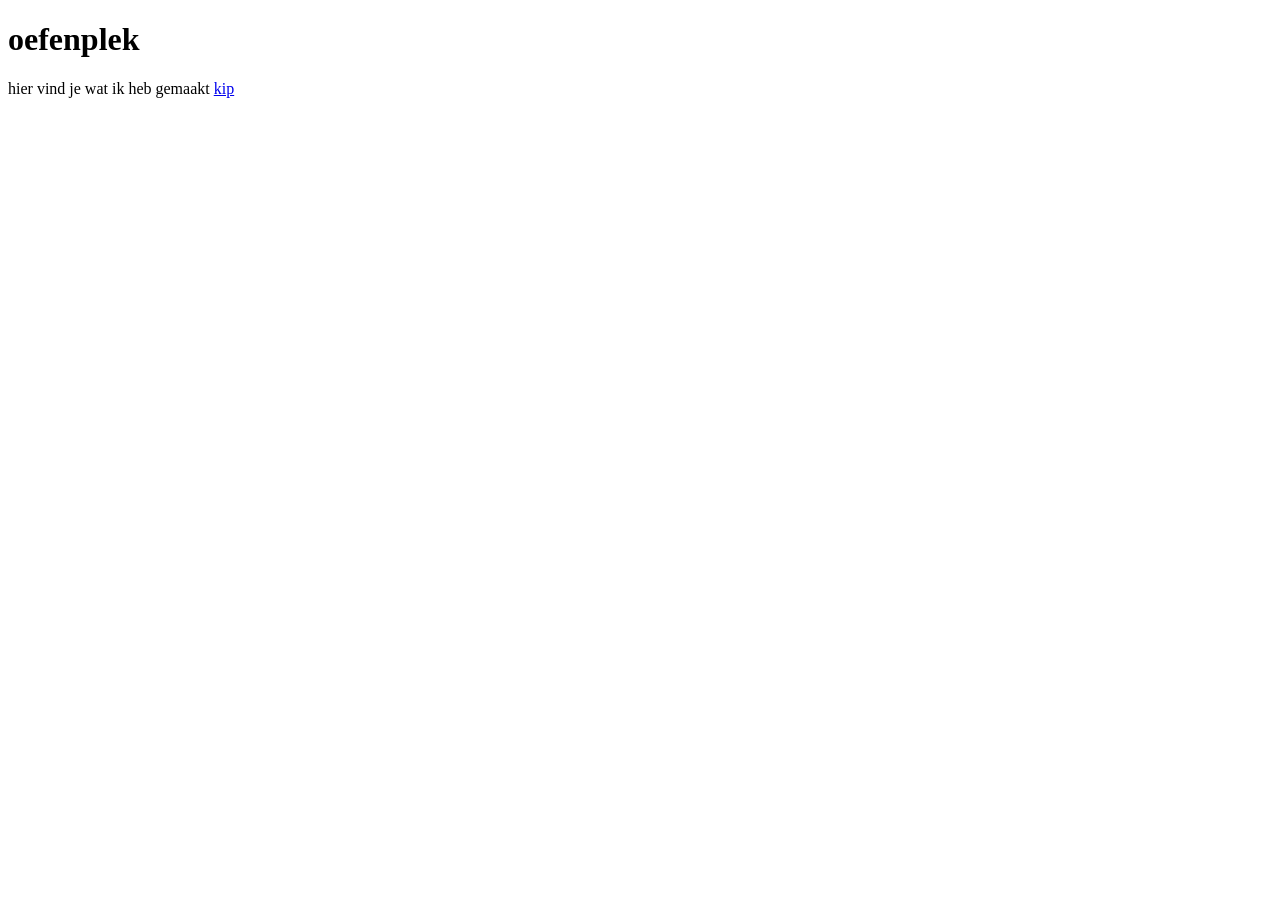
==== oefenen/index.html @ aef4ff9f "nieuwe pagina" ====
<!DOCTYPE html>
<html>
    <head>
        <title>oefenplek</title>
    </head>
    <body>
        <h1>oefenplek</h1>
        <p>hier vind je wat ik heb gemaakt <a href="./kip.html">kip</a></p>
    </body>
</html>
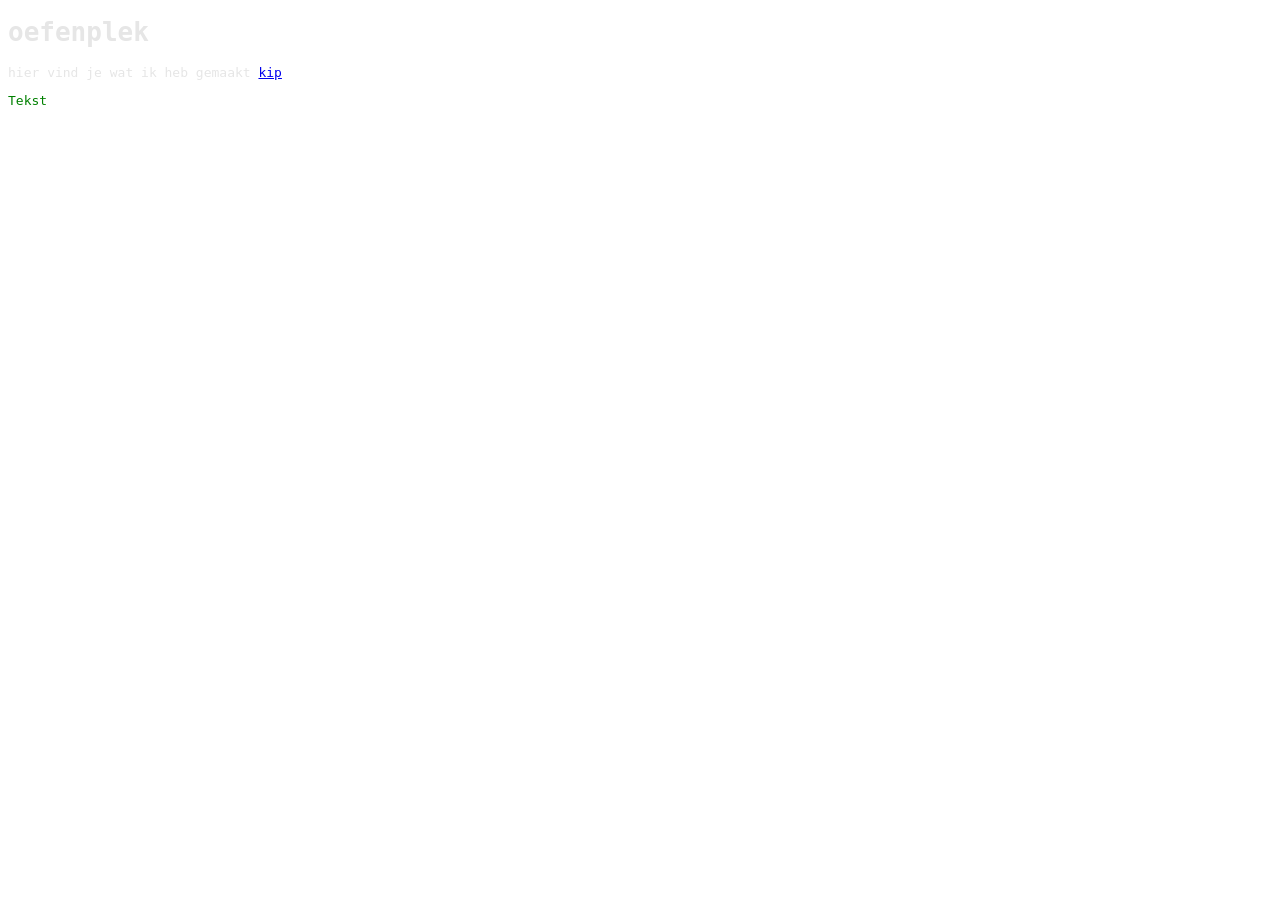
==== commit 46842682: "brootje kip met vurry" ====
--- a/oefenen/index.html
+++ b/oefenen/index.html
@@ -2,9 +2,11 @@
 <html>
     <head>
         <title>oefenplek</title>
+        <link rel="stylesheet" href="css/style.css">
     </head>
     <body>
         <h1>oefenplek</h1>
         <p>hier vind je wat ik heb gemaakt <a href="./kip.html">kip</a></p>
+    <p class="highlight belangrijk">Tekst</p>
     </body>
-</html>
+</html>
--- a/oefenen/css/style.css
+++ b/oefenen/css/style.css
@@ -0,0 +1,8 @@
+body {
+    background-image: url(../images/boom.jpg);
+    background-repeat: no-repeat;
+    color: rgb(230, 230, 230);
+    font-family: monospace;
+}
+.highlight{color:orange}
+.belangrijk{color:green}
